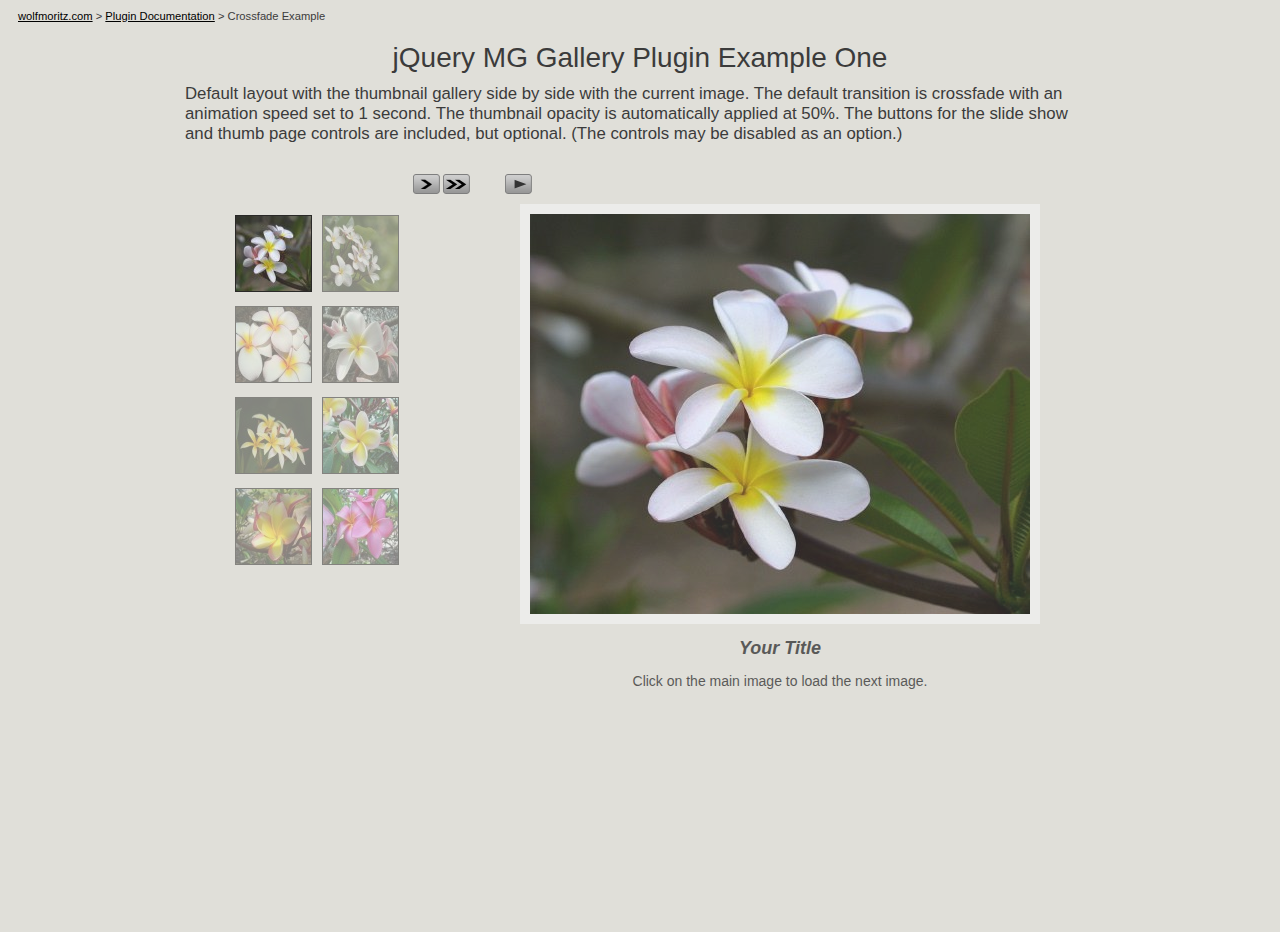
==== crossfade.html @ 504c2fad "Adding example files and source." ====
<!DOCTYPE html>
<html>
<head>
	<meta http-equiv="Content-Type" content="text/html; charset=utf-8">
	<title>jQuery MG Gallery Plugin: Crossfade</title>

	<!-- Include MG Gallery CSS File -->
	<link href="css/mggallery.css" rel="stylesheet" type="text/css">

	<!--
		This JavaScript line below is optional. It hides the gallery thumbnails div on page load so that all thumbnails can fade in together after the page is fully loaded. If your visitor does not have JavaScript enabled, the thumbnails will still display.
	-->
	<script type="text/javascript">document.write('<style type="text\/css">#galleryThumbnails {display:none;}<\/style>');</script>

	<!-- Local styles just for this demonstration page -->
	<style type="text/css">
		html, body {
			background-color: #E0DFD9;
			font-family: helvetica, arial, sans-serif;
			height: 100%;
			color: #3B3B3B;
		}
		#container {
			width: 950px;
			margin: 0 auto 0 auto;
			min-height: 100%;
		}
		#header {
			font-size: 175%;
			text-align: center;
			padding-top: 10px;
			margin: 0 20px 25px 20px;
		}
		#header .desc {
			font-size: 60%;
			text-align: left;
			padding-top: 10px;
		}
		a, a:visited, a:hover {
			color: #000;
		}
		#breadcrumb {
			margin: 10px;
			font-size: 70%;
		}
		/* Forcing the unordered list to left align for the example */
		#galleryMainContainer .currentMeta ul {
			text-align: left;
		}
	</style>

</head>
<body>
	<div id="breadcrumb"><a href="http://www.wolfmoritz.com/jquery/mg-gallery-jquery-plugin">wolfmoritz.com</a> &gt; <a href="../index.html">Plugin Documentation</a> &gt; Crossfade Example</div>
	<div id="container">
		<div id="header">
			jQuery MG Gallery Plugin Example One
			<div class="desc">
				 Default layout with the thumbnail gallery side by side with the current image. The default transition is crossfade with an animation speed set to 1 second. The thumbnail opacity is automatically applied at 50%. The buttons for the slide show and thumb page controls are included, but optional. (The controls may be disabled as an option.)
			</div>
		</div>
			<div id="galleryThumbnails"><!-- Just wrap your unordered list in this div. The ul, li, and thumbnail anchors do not need any special classes. -->
				<ul>
					<!-- Explanation of a prototypical entry.
					<li>
						<a href="path_to_the_full_sized_image.ext" title="Your Image Title (Appears as the current image title)"><img src="path_to_thumbnail_image.ext"></a>
						<div class="thumbnailMeta">Optional div: Any text or html you want to appear under the image. You can change the class name of this div and supply it as a parameter - thumbnailMetaDivClass.</div>
					</li>
					-->
					<li>
						<a href="images/plumeria_002.jpg" title="Your Title"><img src="images/plumeria_002_thumb.jpg"></a>
						<div class="thumbnailMeta">Click on the main image to load the next image.</div>
					</li>
					<li>
						<a href="images/plumeria_004.jpg" title="Plumeria"><img src="images/plumeria_004_thumb.jpg"></a>
						<div class="thumbnailMeta">
							<p>Any HTML or text can be used in the thumbnailMeta div. If no description is provided, this thumbnailMeta div is hidden.</p>
							<p>You can include a lot of text, or HTML:</p>
							<p>Lorem ipsum dolor sit amet, consectetur adipisicing elit, sed do eiusmod tempor incididunt ut labore et dolore magna aliqua. Ut enim ad minim veniam, quis nostrud exercitation ullamco laboris nisi ut aliquip ex ea commodo consequat. Duis aute irure dolor in reprehenderit in voluptate velit esse cillum dolore eu fugiat nulla pariatur. Excepteur sint occaecat cupidatat non proident, sunt in culpa qui officia deserunt mollit anim id est laborum.</p>
						</div>
					</li>
					<li>
						<a href="images/plumeria_005.jpg" title="Your Image Title"><img src="images/plumeria_005_thumb.jpg"></a>
						<div class="thumbnailMeta">By the way, the Plumeria are not native to Hawaii. It is native to tropical and subtropical America. Plumeria are used to make leis. The flower is named after 17th century french botanist Charles Plumier.</div>
					</li>
					<li>
						<a href="images/plumeria_006.jpg" title="Yes, More Plumeria"><img src="images/plumeria_006_thumb.jpg"></a>
						<div class="thumbnailMeta">Try using the backbutton to navigate back through the images without leaving this page. You can choose to enable deep links to a specific image in your gallery, as well as to enable back/forward browser button navigation through the viewed images.</div>
					</li>
					<li>
						<a href="images/plumeria_008.jpg" title="Any Title"><img src="images/plumeria_008_thumb.jpg"></a>
						<div class="thumbnailMeta">Try the slide show by clicking the <b>Play</b> button above. You can choose to auto-start the slide show, and to also set the timing.</div>
					</li>
					<li>
						<!-- The title="" attribute is optional -->
						<a href="images/plumeria_010.jpg"><img src="images/plumeria_010_thumb.jpg"></a>
						<div class="thumbnailMeta">This photo has no title (and the title div is therefore hidden). You can easily include additional HTML, such as this list of links:
							<ul>
								<li><a href="http://en.wikipedia.org/wiki/Plumeria" target="_blank">Wikipedia on Plumeria</a></li>
								<li><a href="http://gohawaii.about.com/od/hawaiianflowersandtrees/ig/plumeria_photos/" target="_blank">Read more on Plumeria</a></li>
							</ul>
						</div>
					</li>
					<li>
						<a href="images/plumeria_012.jpg" title="The title and caption text are optional"><img src="images/plumeria_012_thumb.jpg"></a>
					</li>
					<li>
						<a href="images/plumeria_016.jpg" title="More Plumeria"><img src="images/plumeria_016_thumb.jpg"></a>
					</li>
					<li>
						<a href="images/plumeria_023.jpg" title="More Plumeria"><img src="images/plumeria_023_thumb.jpg"></a>
					</li>
					<li>
						<a href="images/plumeria_034.jpg" title="Last Image"><img src="images/plumeria_034_thumb.jpg"></a>
						<div class="thumbnailMeta">Clicking on the last image starts the sequence from image one.</div>
					</li>
				</ul>
			</div><!-- End #galleryThumbnails -->

			<!-- This empty #galleryMainContainer div will have the current image, title and meta text appended by the plugin on page load. You can move this div and style it as needed. -->
			<div id="galleryMainContainer"></div><!-- End #galleryMainContainer -->
			<div class="clear"></div>

	</div>

	<!-- Put JS files in footer -->
	<!-- Requires jQuery 1.7+. You may use the included jQuery 1.7.1 file -->
	<script type="text/javascript" src="js/jquery-1.7.1.min.js"></script>
	<!-- Or better yet reference the Google jQuery API:
	<script type="text/javascript" src="//ajax.googleapis.com/ajax/libs/jquery/1.7.1/jquery.min.js"></script>
	-->

	<!-- Include the MG Gallery JS File, use the minified version for production -->
	<script type="text/javascript" src="js/jquery.mggallery.js"></script>
	<script type="text/javascript">
		// Accepting the defaults except for button controls, this is all it takes to invoke the MG Gallery.
		$('#galleryThumbnails').mggallery({
			thumbNavFirst: '<img src="images/first.png">',
			thumbNavPrev: '<img src="images/prev.png">',
			thumbNavNext: '<img src="images/next.png">',
			thumbNavLast: '<img src="images/end.png">',
			slideShowPlay: '<img src="images/play.png">',
			slideShowPause: '<img src="images/pause.png">'
		});
	</script>

</body>
</html>
---- css/mggallery.css ----
/**
 *	jQuery MG Gallery Plugin Style Sheet
 *
 *	Version 1.3.3
 */
/* -- Reset -- */
#galleryThumbnails img, #galleryMainContainer img {
	border: 0;
}
#galleryThumbnails ul li {
	list-style: none;
	margin: 0;
	padding: 0;
}
:focus {
	outline: none;
	}
/* -- Thumbnail Set and Main Image Containers -- */
#galleryMainContainer {
	float: left;
	position: relative;
}
#galleryMainContainer {
	position: relative;
}
#galleryMainContainer .next {
/* This is about the most important CSS block, do not change. It keeps the current and prior images superimposed on each other.*/
	position: absolute;
	top: 35px;
	left: 0;
}
#galleryThumbnails {
/* Alter #galleryMainContainer and #galleryThumbnails width attribute to suit your page and thumbnail width. */
	width: 310px;
	float: left;
}
#galleryMainContainer,
#galleryMainContainer .current,
#galleryMainContainer .next {
	width: 610px;
}
#galleryMainContainer .currentImage img {
	cursor: pointer;
}
/* -- Current Image and Slideshow Controls -- */
#galleryMainContainer .currentImage img{
	display: block; 			/* Ok, this 'display: block;' is important, too, but otherwise, feel free to change the current image, title or meta CSS blocks. */
	margin: 0 auto 10px auto;
	padding: 10px;				/* The padding and background-color give the current image a frame, feel free to change. */
	background-color: #EFEFEF;
}
#galleryMainContainer .currentTitle {
	line-height: 18px;
	font-size: 18px;
	font-weight: bold;
	font-style: italic;
	padding: 5px;
	text-align: center;
	margin-bottom: 5px;
}
#galleryMainContainer .currentMeta {
	line-height: 18px;
	font-size: 14px;
	padding: 5px;
	text-align: center;
}
.slideShowControls {
	margin: 5px 0 10px;
	position: relative;
	height: 20px;
}
.slideShowControls .play, .slideShowControls .pause {
	cursor: pointer;
	position: absolute;
	top: 0;
	left: 30px;
}
/* -- Thumbnails and Thumbnail Page Controls -- */
#galleryThumbnails ul  .centerThumbs {
	width: 220px;
	margin: 0 auto;
}
#galleryThumbnails li {
	float: left;
}
#galleryThumbnails li img {
	margin: 5px;
	border: 1px solid #000;
}
.thumbPageControls {
	margin: 5px;
	position: relative;
	height: 20px;
}
.thumbPageControls .first {
	position: absolute;
	top: 0;
	left: 0;
	cursor: pointer;
}
.thumbPageControls .prev {
	position: absolute;
	top: 0;
	left: 30px;
	cursor: pointer;
}
.thumbPageControls .next {
	position: absolute;
	top: 0;
	right: 30px;
	cursor: pointer;
}
.thumbPageControls .last {
	position: absolute;
	top: 0;
	right: 0;
	cursor: pointer;
}
/* -- Utility -- */
.clear {
	clear: both;
}
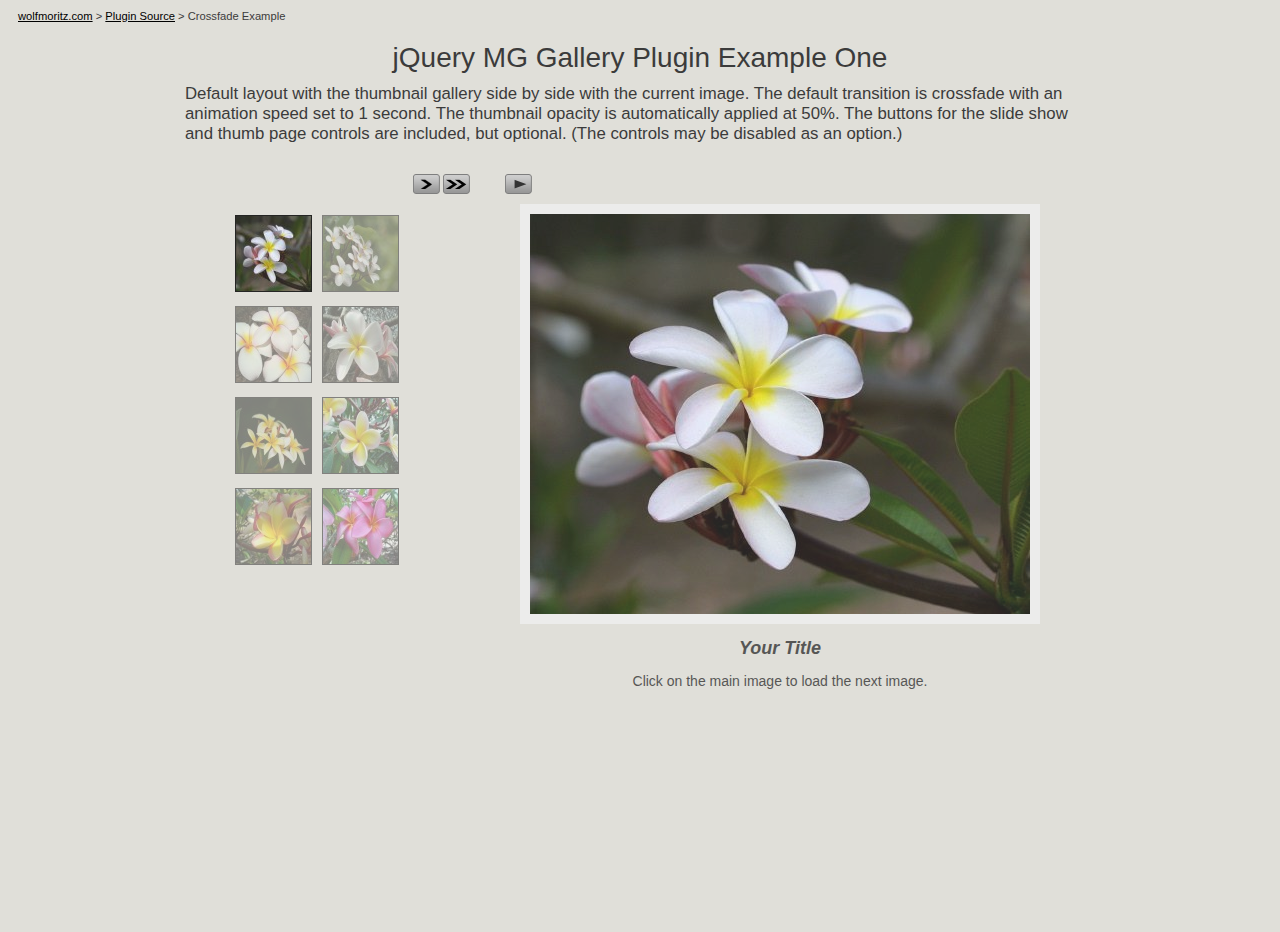
==== commit bb2e2f29: "Fixing breadcrumb links on example pages." ====
--- a/crossfade.html
+++ b/crossfade.html
@@ -51,7 +51,7 @@
 
 </head>
 <body>
-	<div id="breadcrumb"><a href="http://www.wolfmoritz.com/jquery/mg-gallery-jquery-plugin">wolfmoritz.com</a> &gt; <a href="../index.html">Plugin Documentation</a> &gt; Crossfade Example</div>
+	<div id="breadcrumb"><a href="http://www.wolfmoritz.com/jquery/mg-gallery-jquery-plugin">wolfmoritz.com</a> &gt; <a href="http://wolfmoritz.github.io/mggallery">Plugin Source</a> &gt; Crossfade Example</div>
 	<div id="container">
 		<div id="header">
 			jQuery MG Gallery Plugin Example One
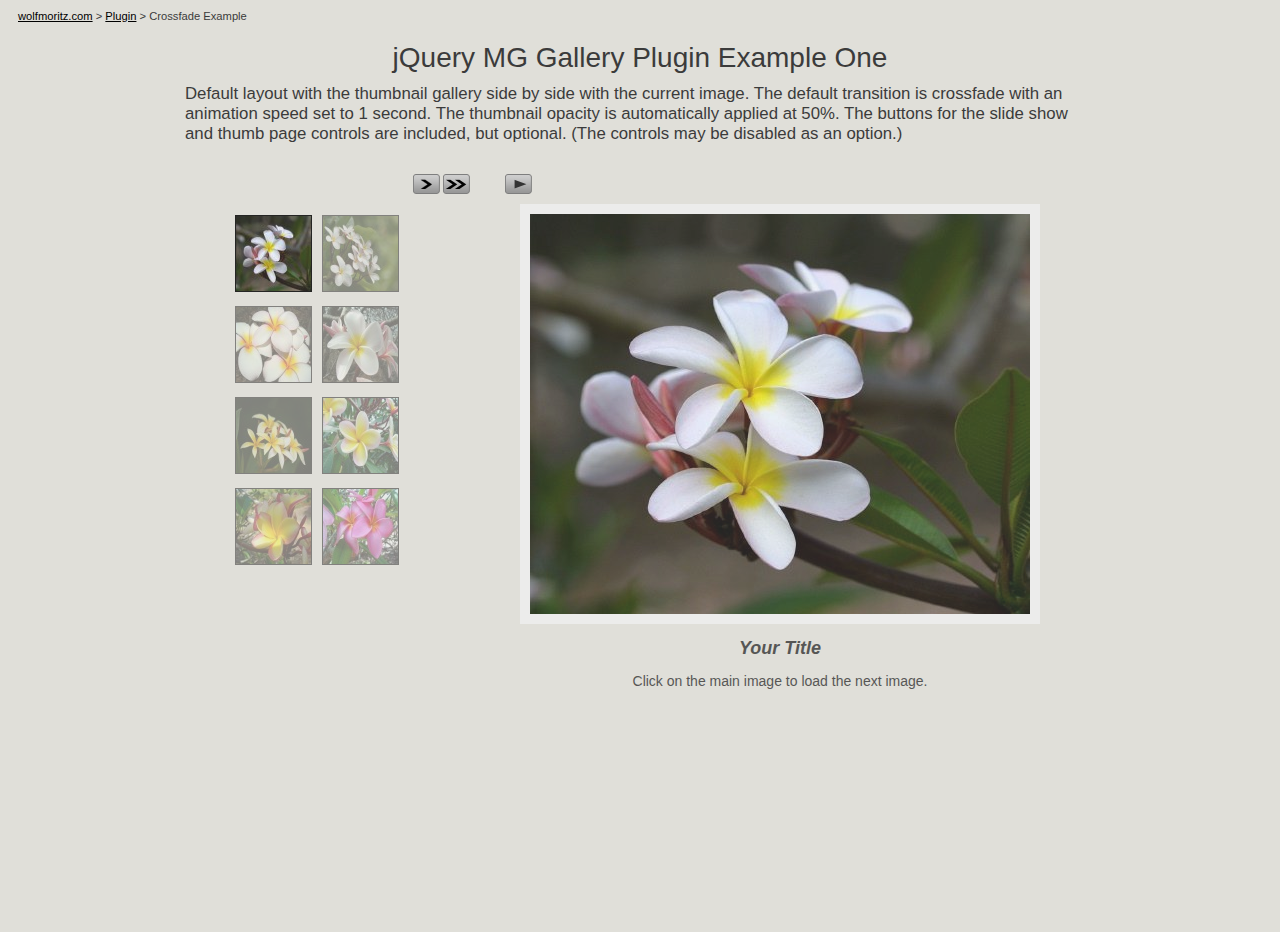
==== commit cbd412e5: "Language update." ====
--- a/crossfade.html
+++ b/crossfade.html
@@ -51,7 +51,7 @@
 
 </head>
 <body>
-	<div id="breadcrumb"><a href="http://www.wolfmoritz.com/jquery/mg-gallery-jquery-plugin">wolfmoritz.com</a> &gt; <a href="http://wolfmoritz.github.io/mggallery">Plugin Source</a> &gt; Crossfade Example</div>
+	<div id="breadcrumb"><a href="http://www.wolfmoritz.com/jquery/mg-gallery-jquery-plugin">wolfmoritz.com</a> &gt; <a href="http://wolfmoritz.github.io/mggallery">Plugin</a> &gt; Crossfade Example</div>
 	<div id="container">
 		<div id="header">
 			jQuery MG Gallery Plugin Example One
